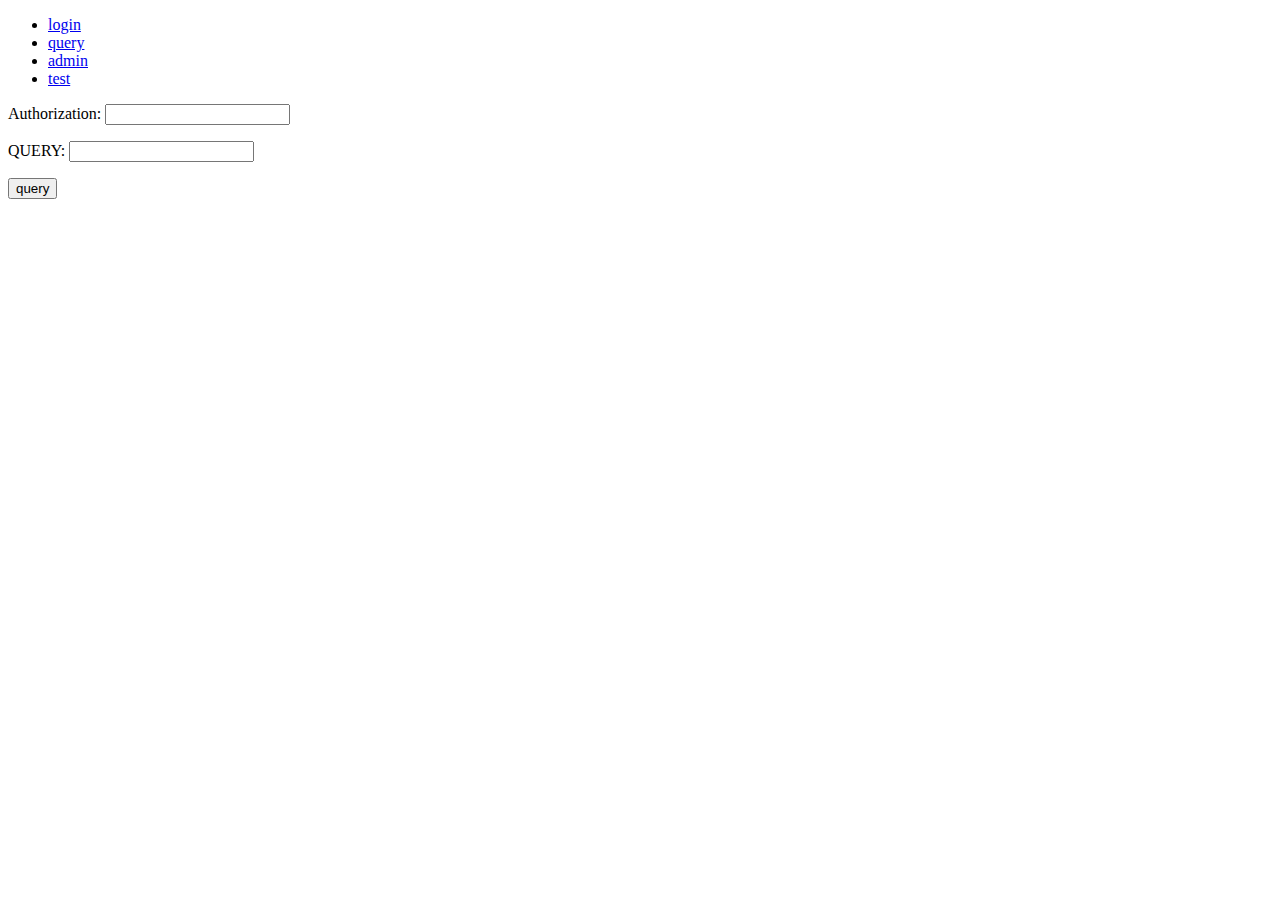
==== CypherBrowser/src/main/resources/templates/query.html @ 7904fee5 "통합. securty token 생성 구현" ====
<!DOCTYPE html>
<html>
<head>
<meta charset="UTF-8">
<title>Query</title>
	<!-- <link rel="stylesheet" type="text/css" href="/src/main/resources/templates/css/basic.css" />
	<script src="/src/main/resources/templates/script/jquery-3.2.1.min.js"></script>
	<script src="/src/main/resources/templates/script/utils.js"></script> -->
	<script src="/script/jquery-3.2.1.min.js"></script>
	<script src="/script/utils.js"></script>
	<script>
	$(function() {

		
		// submitButton 버튼 클릭시 데이터를 url로 전송하고 토큰값을 json형태로 받아오는 ajax
		$('#queryButton').on("click", function(event) {
			event.preventDefault();
			$.ajax({
				type : 'post',
				url : '/api/v1/db/query', 
				headers : {
					"Content-Type" : "application/json",
					"X-HTTP-Method-Override" : "POST",
		          	Authorization : $("#authorization").val()
				},
				dataType : 'text',
			    data: JSON.stringify({			// data를 JSON.stringify 해서 post. controller에서 @RequestBody DBConnectionInfo dbConnectionInfo로 받음. 
			    	query: $("#query").val(),
			    }),
				success : function (result) {
					var formattedJson = goodFormatReplaceJson(result);		// utils.js의 goodFormatReplaceJson함수를 호출헤서 json을 보기 좋은 포맷으로 변환
					$(".result").html(formattedJson);
					$(".result").show();
				}
				
			});
		});
		
        
	    var token = '${token}';

		$(".result").html(token);
	    
	});
	
	</script>
</head>
<body>
	<div class="navi">
		<ul>
			<li><a href="/api/v1/db/login">login</a></li>
			<li><a href="/api/v1/db/query">query</a></li>
			<li><a href="/api/v1/db/admin">admin</a></li>
			<li><a href="/api/v1/db/h2">test</a></li>
		</ul>
	</div>
	<div class="contents">
		<form name = "queryForm" id="queryForm" action="/api/v1/db/query">
			<p><label for="username">Authorization: </label><input type="text" id="authorization" class="authorization" name="authorization" /></p>
			<p><label for="query">QUERY: </label><input type="text" id="query" class="query" name="query" /></p>
			<p><button id="queryButton">query</button></p>
		</form>	
	</div>
	<div class="result"></div>
</body>
</html>
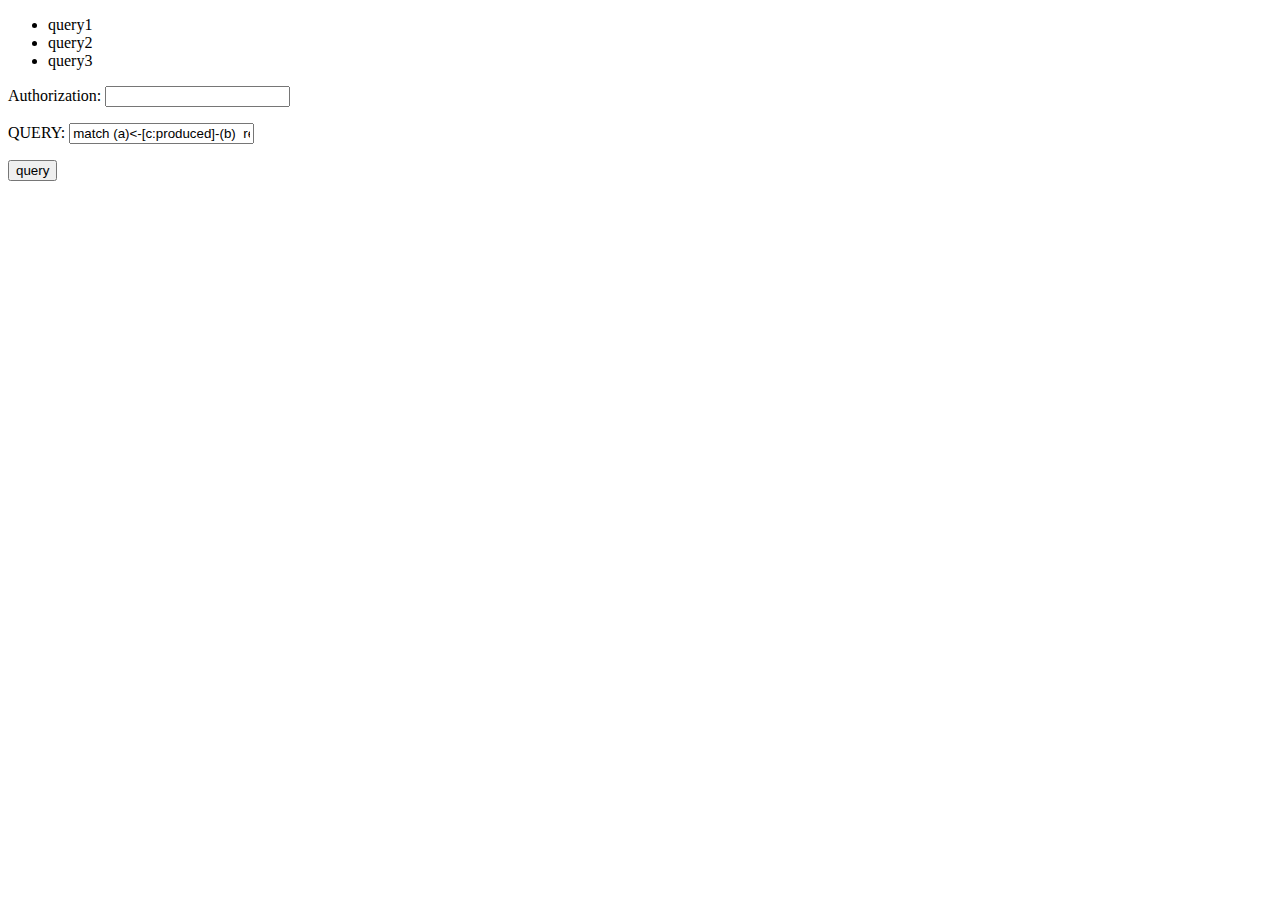
==== commit e2c7b70c: "query view 구현. 이력 jpa save 구현중" ====
--- a/CypherBrowser/src/main/resources/templates/query.html
+++ b/CypherBrowser/src/main/resources/templates/query.html
@@ -6,11 +6,11 @@
 	<!-- <link rel="stylesheet" type="text/css" href="/src/main/resources/templates/css/basic.css" />
 	<script src="/src/main/resources/templates/script/jquery-3.2.1.min.js"></script>
 	<script src="/src/main/resources/templates/script/utils.js"></script> -->
+	<link rel="stylesheet" type="text/css" href="/css/basic.css" />
 	<script src="/script/jquery-3.2.1.min.js"></script>
 	<script src="/script/utils.js"></script>
 	<script>
 	$(function() {
-
 		
 		// submitButton 버튼 클릭시 데이터를 url로 전송하고 토큰값을 json형태로 받아오는 ajax
 		$('#queryButton').on("click", function(event) {
@@ -35,29 +35,47 @@
 				
 			});
 		});
+
+		var token = readCookie("token");
 		
-        
-	    var token = '${token}';
+		$("#authorization").val(token);
+	   /*  var token = '${token}';
 
-		$(".result").html(token);
+	    alert(token); */
+		//$(".result").html(token);
+	    $(".q1").click(function() { $("#query").val(queryFirst);  });
+	    $(".q2").click(function() { $("#query").val(querySecond);  });
+	    $(".q3").click(function() { $("#query").val(queryThird);  });
 	    
+	    var queryFirst = "match (a)<-[c:produced]-(b)  return id(a),label(a),a.title, id(b),label(b),b.name, label(c), id(c)  limit 10";	    
+	    var querySecond = "match+path%3D(a%3Aproduction)-%5B%5D-(b%3Acompany)+where+id(a)+%3D+'4.7058'+return+nodes(path)+as+NODES%2C+edges(path)+as+EDGES%2C+id(+(nodes(path))%5B1%5D+)+as+HEAD%2C+id(+(nodes(path))%5Blength(path)%2B1%5D+)+as+TAIL";
+	    var queryThird = "select * from member";
 	});
 	
+	function readCookie(name) {
+	    var nameEQ = encodeURIComponent(name) + "=";
+	    var ca = document.cookie.split(';');
+	    for (var i = 0; i < ca.length; i++) {
+	        var c = ca[i];
+	        while (c.charAt(0) === ' ') c = c.substring(1, c.length);
+	        if (c.indexOf(nameEQ) === 0) return decodeURIComponent(c.substring(nameEQ.length, c.length));
+	    }
+	    return null;
+	}
 	</script>
 </head>
 <body>
 	<div class="navi">
 		<ul>
-			<li><a href="/api/v1/db/login">login</a></li>
-			<li><a href="/api/v1/db/query">query</a></li>
-			<li><a href="/api/v1/db/admin">admin</a></li>
-			<li><a href="/api/v1/db/h2">test</a></li>
+			<li class="q1">query1</li>
+			<li class="q2">query2</li>
+			<li class="q3">query3</li>
 		</ul>
 	</div>
 	<div class="contents">
 		<form name = "queryForm" id="queryForm" action="/api/v1/db/query">
 			<p><label for="username">Authorization: </label><input type="text" id="authorization" class="authorization" name="authorization" /></p>
-			<p><label for="query">QUERY: </label><input type="text" id="query" class="query" name="query" /></p>
+			<p><label for="query">QUERY: </label><input type="text" id="query" class="query" name="query" value="match (a)<-[c:produced]-(b)  return id(a),label(a),a.title, id(b),label(b),b.name, label(c), id(c)  limit 10"/></p>
 			<p><button id="queryButton">query</button></p>
 		</form>	
 	</div>
